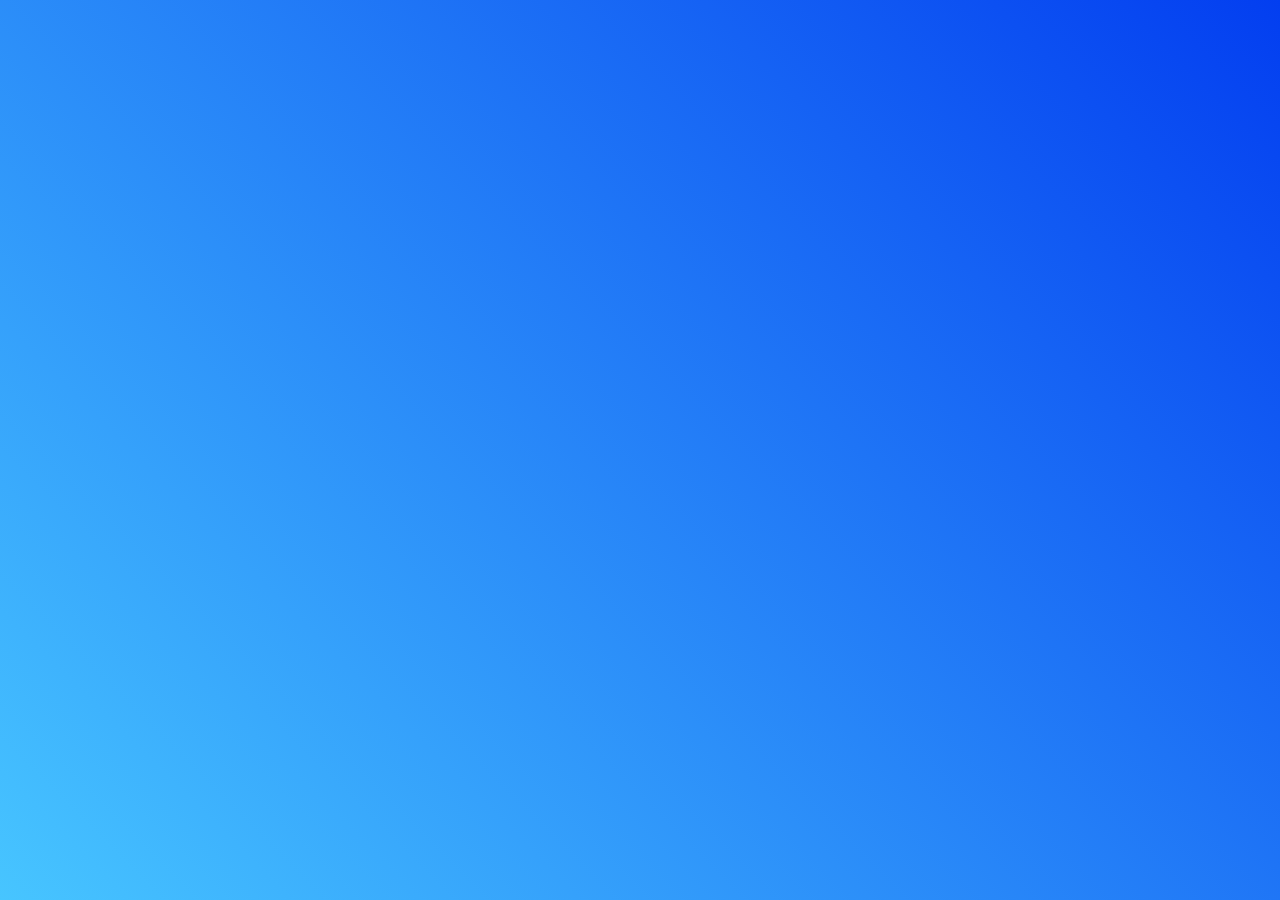
==== login.html @ 5dcec829 "Background gradient" ====
<!DOCTYPE html>
<html lang="pt-br">
    <head>

        <meta charset="utf-8">
        <meta http-equiv="X-UA-Compatible" content="IE=edge">
        <meta name="viewport" content="width=device-width, initial-scale=1">
        <meta name="description" content="">
        <meta name="author" content="">

        <title>InfoDesconto - Login</title>

        <!-- Bootstrap Core CSS -->
        <link href="./css/bootstrap.min.css" rel="stylesheet">

        <!-- Custom CSS -->
        <link href="./css/style.css" rel="stylesheet">

        <!-- HTML5 Shim and Respond.js IE8 support of HTML5 elements and media queries -->
        <!-- WARNING: Respond.js doesn't work if you view the page via file:// -->
        <!--[if lt IE 9]>
            <script src="https://oss.maxcdn.com/libs/html5shiv/3.7.0/html5shiv.js"></script>
            <script src="https://oss.maxcdn.com/libs/respond.js/1.4.2/respond.min.js"></script>
        <![endif]-->
    </head>

    <body>



        <!-- jQuery -->
        <script   src="http://code.jquery.com/jquery-3.1.1.min.js" integrity="sha256-hVVnYaiADRTO2PzUGmuLJr8BLUSjGIZsDYGmIJLv2b8=" crossorigin="anonymous"></script>

        <!-- Bootstrap Core JavaScript -->
        <script src="./js/bootstrap.min.js"></script>
    </body>
</html>
---- css/style.css ----
/*!
 * Start Bootstrap - Scrolling Nav (http://startbootstrap.com/)
 * Copyright 2013-2016 Start Bootstrap
 * Licensed under MIT (https://github.com/BlackrockDigital/startbootstrap/blob/gh-pages/LICENSE)
 */

body {
    width: 100%;
    height: 100%;
    background: rgba(71,197,255,1);
    background: -moz-linear-gradient(45deg, rgba(71,197,255,1) 0%, rgba(3,62,240,1) 100%);
    background: -webkit-gradient(left bottom, right top, color-stop(0%, rgba(71,197,255,1)), color-stop(100%, rgba(3,62,240,1)));
    background: -webkit-linear-gradient(45deg, rgba(71,197,255,1) 0%, rgba(3,62,240,1) 100%);
    background: -o-linear-gradient(45deg, rgba(71,197,255,1) 0%, rgba(3,62,240,1) 100%);
    background: -ms-linear-gradient(45deg, rgba(71,197,255,1) 0%, rgba(3,62,240,1) 100%);
    background: linear-gradient(45deg, rgba(71,197,255,1) 0%, rgba(3,62,240,1) 100%);
    filter: progid:DXImageTransform.Microsoft.gradient( startColorstr='#47c5ff', endColorstr='#033ef0', GradientType=1 );
}

html {
    width: 100%;
    height: 100%;
}
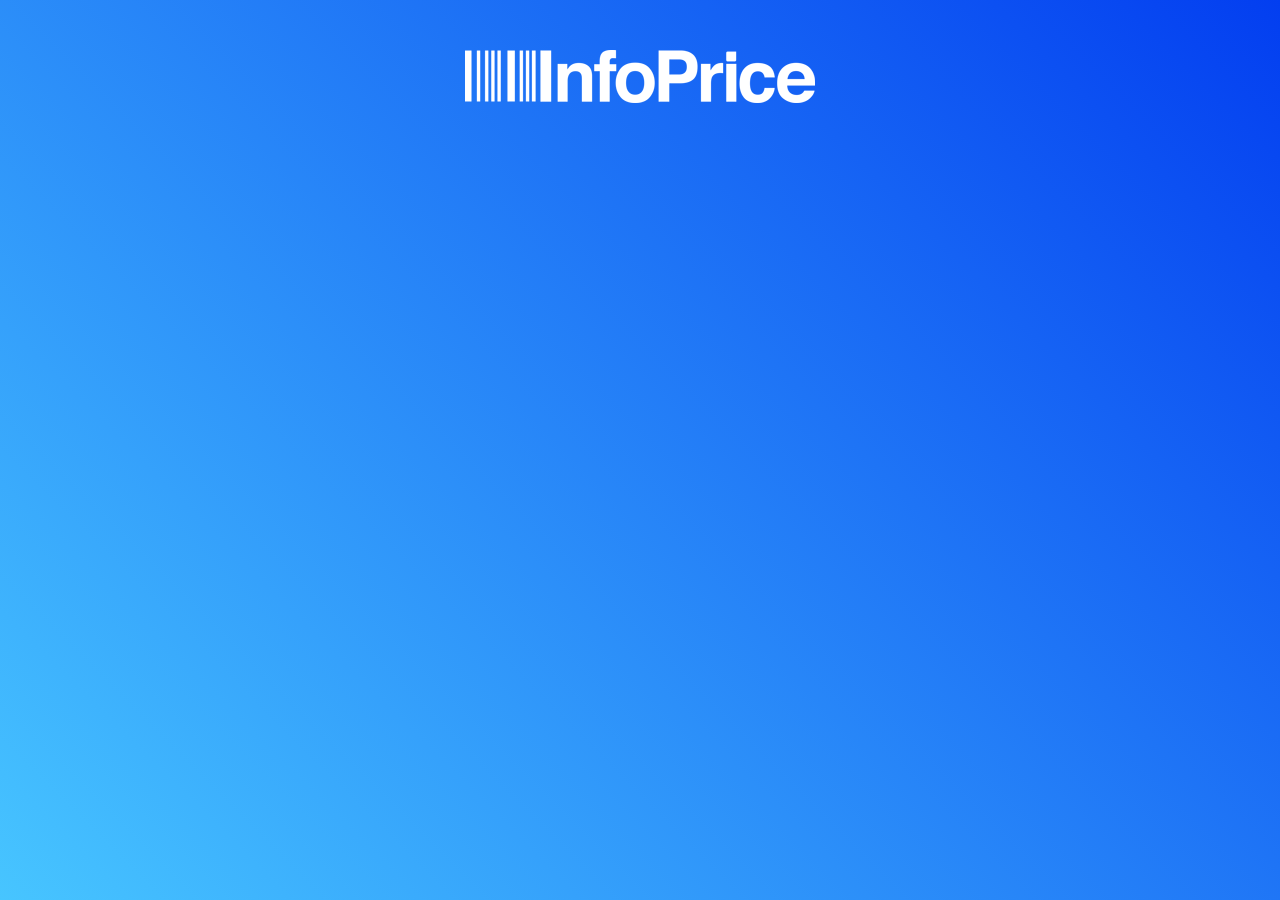
==== commit 64f9662a: "Logo InfoPrice" ====
--- a/login.html
+++ b/login.html
@@ -25,9 +25,13 @@
     </head>
 
     <body>
-
-
-
+        <div class="container">
+            <div class="row">
+                <div class="col-xs-8 col-xs-offset-2">
+                    <img id="logo" src="img/icone.png" class="img-resposive center-block">
+                </div>
+            </div>
+        </div>
         <!-- jQuery -->
         <script   src="http://code.jquery.com/jquery-3.1.1.min.js" integrity="sha256-hVVnYaiADRTO2PzUGmuLJr8BLUSjGIZsDYGmIJLv2b8=" crossorigin="anonymous"></script>
 
--- a/css/style.css
+++ b/css/style.css
@@ -22,3 +22,8 @@
     height: 100%;
 }
 
+#logo{
+    max-width:100%;
+    max-height:100%;
+    padding-top: 50px;
+}
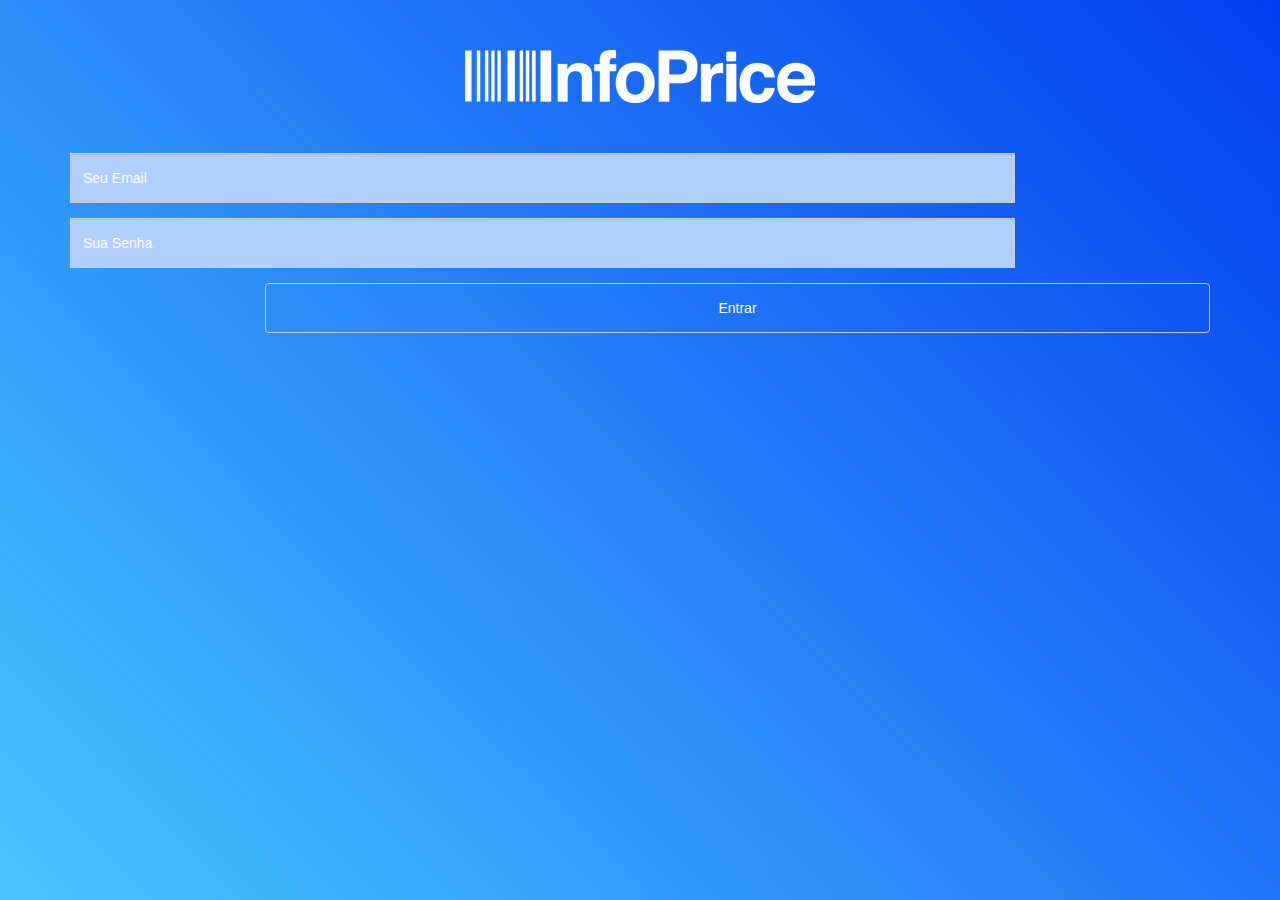
==== commit 9345316e: "Form completo" ====
--- a/login.html
+++ b/login.html
@@ -32,6 +32,31 @@
                 </div>
             </div>
         </div>
+
+        <div class="container">
+            <div class="row">
+                <div class="col-xs-12">
+                    <form id="form" class="form-horizontal">
+                      <div class="form-group">
+                        <div class="col-sm-10">
+                          <input type="email" class="form-control" id="inputEmail3" placeholder="Seu Email">
+                        </div>
+                      </div>
+                      <div class="form-group">
+                        <div class="col-sm-10">
+                          <input type="password" class="form-control" id="inputPassword3" placeholder="Sua Senha">
+                        </div>
+                      </div>
+                      <div class="form-group">
+                        <div class="col-sm-offset-2 col-sm-10">
+                          <button type="submit" class="btn btn-default">Entrar</button>
+                        </div>
+                      </div>
+                    </form>
+                </div>
+            </div>
+        </div>
+
         <!-- jQuery -->
         <script   src="http://code.jquery.com/jquery-3.1.1.min.js" integrity="sha256-hVVnYaiADRTO2PzUGmuLJr8BLUSjGIZsDYGmIJLv2b8=" crossorigin="anonymous"></script>
 
--- a/css/style.css
+++ b/css/style.css
@@ -27,3 +27,26 @@
     max-height:100%;
     padding-top: 50px;
 }
+
+#form{
+    padding-top: 50px;
+}
+
+.form-control{
+    border-radius: 0px;
+    height: 50px;
+    background-color: #b2ceff;
+    color: white;
+}
+
+.form-control::-webkit-input-placeholder { color: white; }
+.form-control:-moz-placeholder { color: white; }
+.form-control::-moz-placeholder { color: white; }
+.form-control:-ms-input-placeholder { color: white; }
+
+.btn-default{
+    background-color: transparent;
+    width: 100%;
+    height: 50px;
+    color: white;
+}
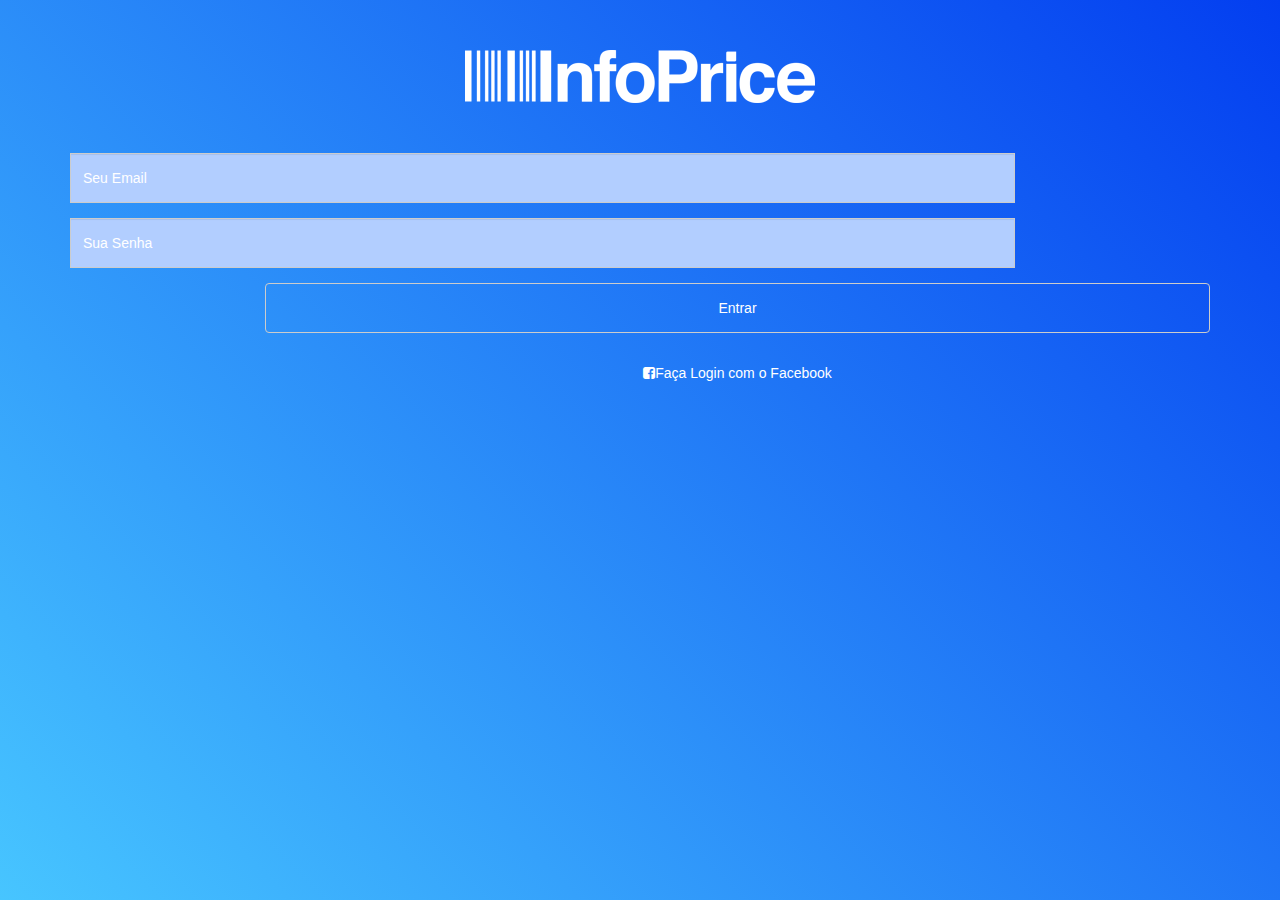
==== commit 9cd76f8a: "Facebook Button" ====
--- a/login.html
+++ b/login.html
@@ -15,6 +15,9 @@
 
         <!-- Custom CSS -->
         <link href="./css/style.css" rel="stylesheet">
+
+        <!-- Font Awesome -->
+        <link rel="stylesheet" href="font-awesome/css/font-awesome.min.css">
 
         <!-- HTML5 Shim and Respond.js IE8 support of HTML5 elements and media queries -->
         <!-- WARNING: Respond.js doesn't work if you view the page via file:// -->
@@ -52,6 +55,11 @@
                           <button type="submit" class="btn btn-default">Entrar</button>
                         </div>
                       </div>
+                      <div class="form-group">
+                        <div class="col-sm-offset-2 col-sm-10">
+                          <button type="submit" class="btn btn-fb"><i class="fa fa-facebook-square" aria-hidden="true"></i>Faça Login com o Facebook</button>
+                        </div>
+                      </div>
                     </form>
                 </div>
             </div>
--- a/css/style.css
+++ b/css/style.css
@@ -50,3 +50,11 @@
     height: 50px;
     color: white;
 }
+
+.btn-fb{
+    background-color: transparent;
+    border: 0px;
+    width: 100%;
+    height: 50px;
+    color: white;
+}
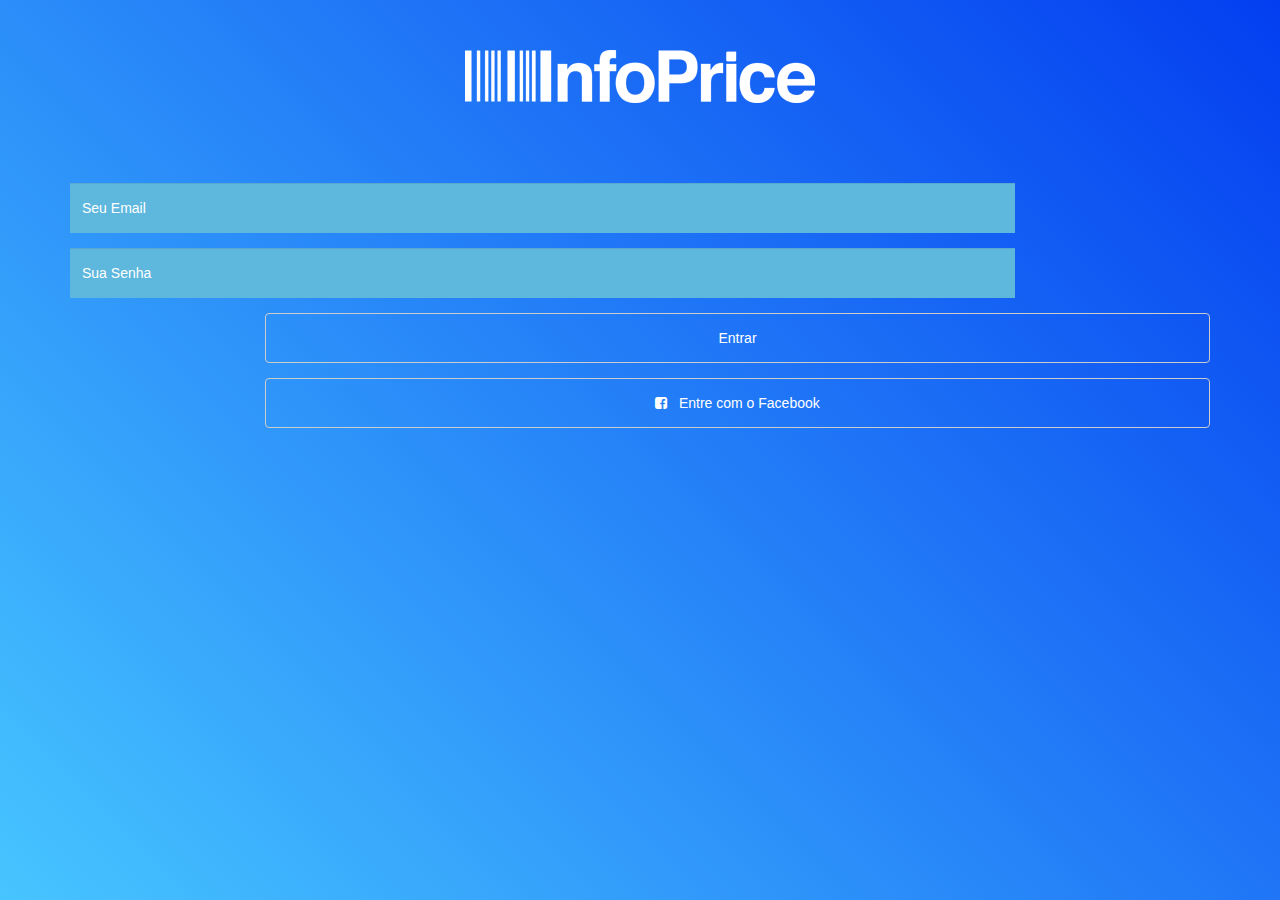
==== commit 02806c8f: "Alterações no Facebook btn" ====
--- a/login.html
+++ b/login.html
@@ -57,7 +57,7 @@
                       </div>
                       <div class="form-group">
                         <div class="col-sm-offset-2 col-sm-10">
-                          <button type="submit" class="btn btn-fb"><i class="fa fa-facebook-square" aria-hidden="true"></i>Faça Login com o Facebook</button>
+                          <button type="submit" class="btn btn-default"><i class="fa fa-facebook-square" aria-hidden="true"></i> &nbsp Entre com o Facebook</button>
                         </div>
                       </div>
                     </form>
--- a/css/style.css
+++ b/css/style.css
@@ -29,14 +29,15 @@
 }
 
 #form{
-    padding-top: 50px;
+    padding-top: 80px;
 }
 
 .form-control{
     border-radius: 0px;
     height: 50px;
-    background-color: #b2ceff;
+    background-color: #5eb7dd;
     color: white;
+    border: 0px;
 }
 
 .form-control::-webkit-input-placeholder { color: white; }
@@ -51,6 +52,11 @@
     color: white;
 }
 
+.btn-default:hover, .btn-default:focus, .btn-default:active{
+    background-color: white;
+    color: cornflowerblue;
+}
+
 .btn-fb{
     background-color: transparent;
     border: 0px;
@@ -58,3 +64,9 @@
     height: 50px;
     color: white;
 }
+
+.btn-fb:hover, .btn-fb:focus, .btn-fb:active{
+    color: white;
+    border: 1px solid;
+    border-color: white
+}
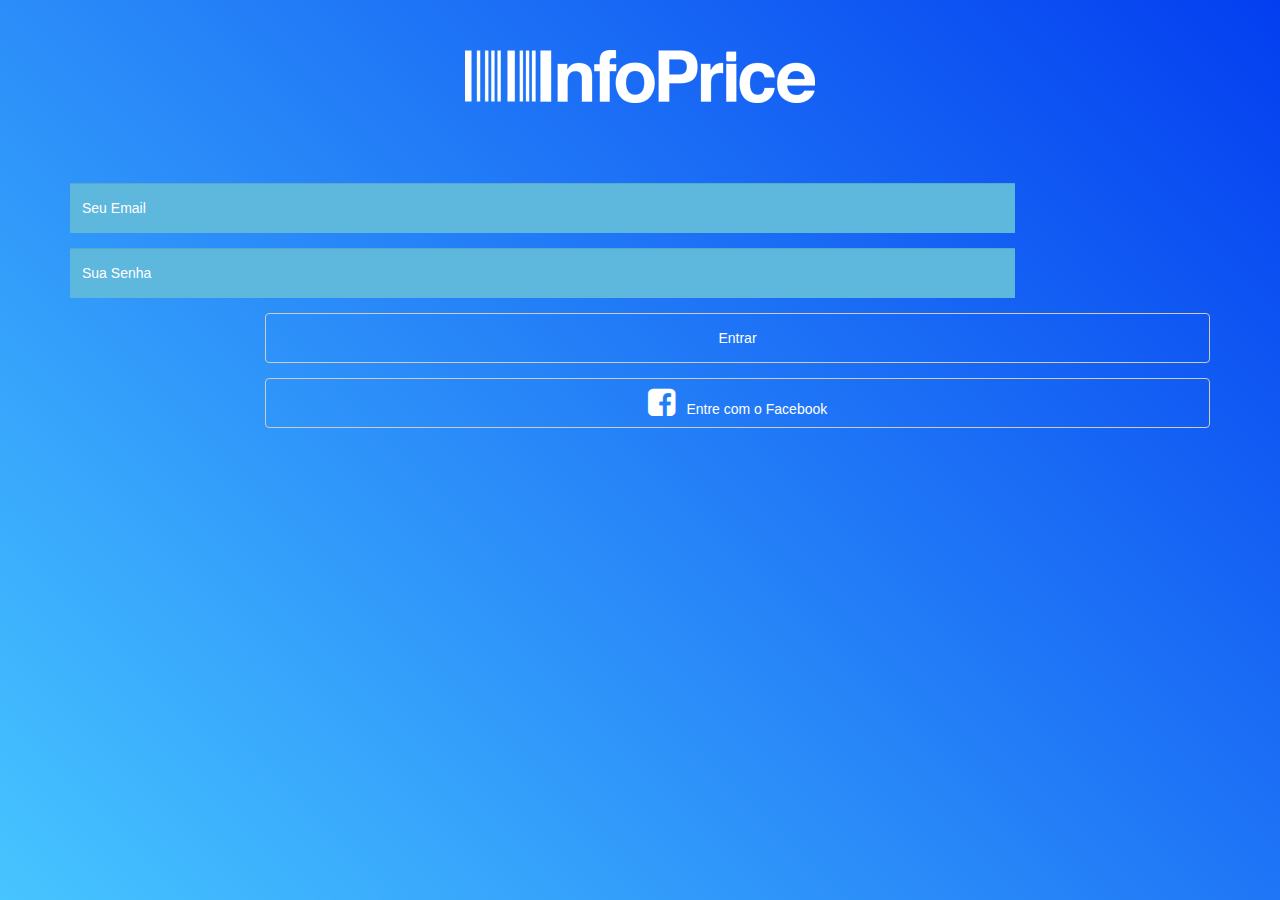
==== commit 32ce9046: "Listagem de produtos criada" ====
--- a/login.html
+++ b/login.html
@@ -13,11 +13,11 @@
         <!-- Bootstrap Core CSS -->
         <link href="./css/bootstrap.min.css" rel="stylesheet">
 
+        <!-- Font Awesome -->
+        <link rel="stylesheet" href="font-awesome/css/font-awesome.min.css">
+
         <!-- Custom CSS -->
         <link href="./css/style.css" rel="stylesheet">
-
-        <!-- Font Awesome -->
-        <link rel="stylesheet" href="font-awesome/css/font-awesome.min.css">
 
         <!-- HTML5 Shim and Respond.js IE8 support of HTML5 elements and media queries -->
         <!-- WARNING: Respond.js doesn't work if you view the page via file:// -->
--- a/css/style.css
+++ b/css/style.css
@@ -70,3 +70,26 @@
     border: 1px solid;
     border-color: white
 }
+
+.btn-tp{
+    background-color: white;
+    color: #5eb7dd;
+    width: 100%;
+    height: 76px;
+    border-radius: 10px;
+}
+
+.fa{
+    font-size: xx-large
+}
+
+#pd-top{
+    padding-top: 35px;
+}
+
+label{
+    color: white;
+    font-weight: normal;
+    font-size: 15px;
+    padding-top: 10px;
+}
